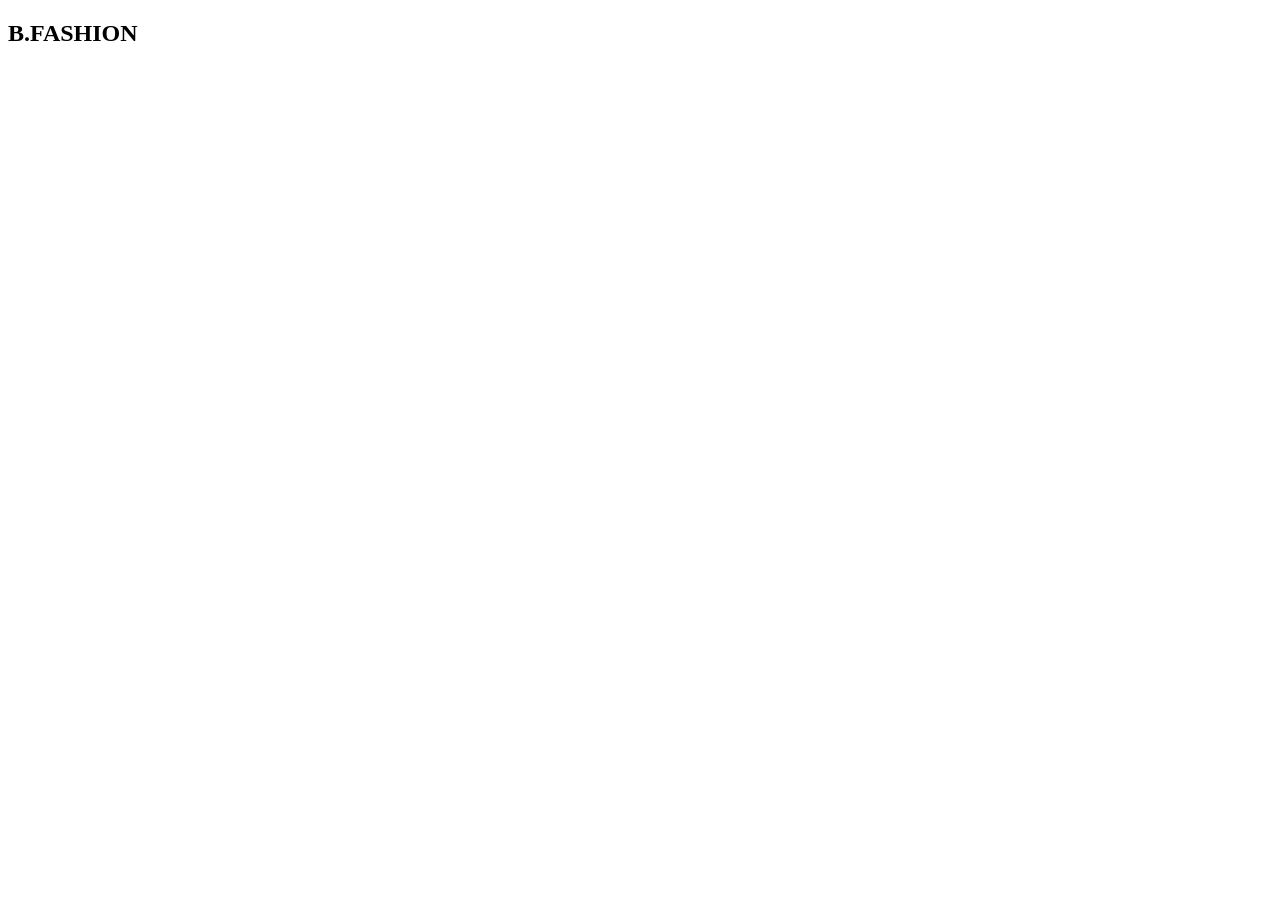
==== about.html @ 8f547087 "Add files via upload" ====
<!DOCTYPE html><html><head><meta charset="UTF-8"><title>B.FASHION</title><link rel="stylesheet" href="css/style.css"></head><body><header><h2>B.FASHION</h2></header><main style="padding:120px 30px;color:white"><h1>Coming Soon</h1></main><script src="js/script.js"></script></body></html>
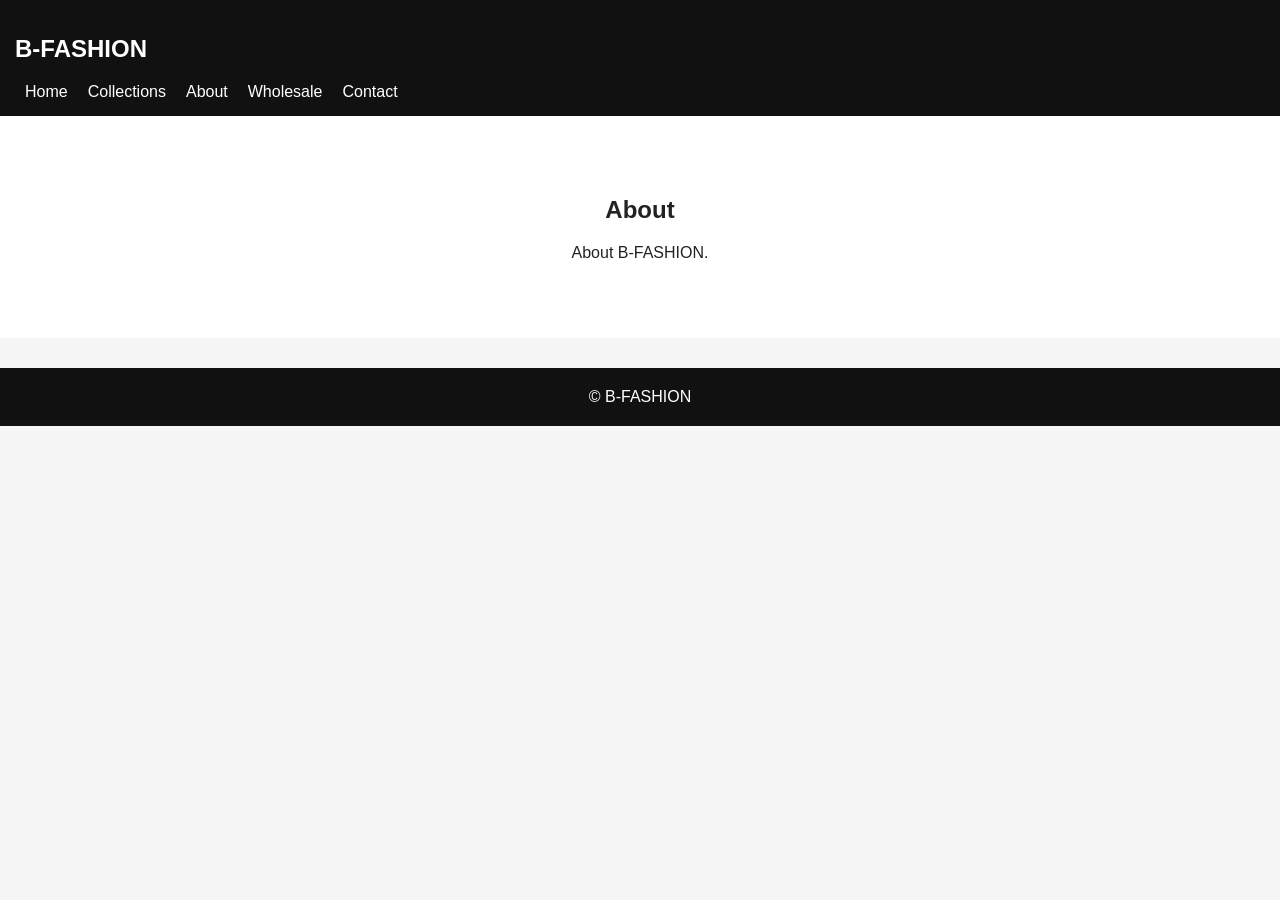
==== commit 6de1891d: "Add files via upload" ====
--- a/about.html
+++ b/about.html
@@ -1 +1 @@
-<!DOCTYPE html><html><head><meta charset="UTF-8"><title>B.FASHION</title><link rel="stylesheet" href="css/style.css"></head><body><header><h2>B.FASHION</h2></header><main style="padding:120px 30px;color:white"><h1>Coming Soon</h1></main><script src="js/script.js"></script></body></html>+<!DOCTYPE html><html><head><meta charset="UTF-8"><meta name="viewport" content="width=device-width,initial-scale=1"><title>About</title><link rel="stylesheet" href="style.css"></head><body><header><h2>B-FASHION</h2><nav><a href="index.html">Home</a><a href="collections.html">Collections</a><a href="about.html">About</a><a href="wholesale.html">Wholesale</a><a href="contact.html">Contact</a></nav></header><section class="hero"><h1>About</h1><p>About B-FASHION.</p></section><footer>© B-FASHION</footer><script src="script.js"></script></body></html>
--- a/style.css
+++ b/style.css
@@ -0,0 +1,8 @@
+body{font-family:Arial,sans-serif;margin:0;background:#f5f5f5;color:#222}
+header{background:#111;color:#fff;padding:15px}
+nav a{color:#fff;margin:0 10px;text-decoration:none}
+.hero{padding:60px 20px;text-align:center;background:#fff}
+.btn{display:inline-block;background:#111;color:#fff;padding:12px 20px;text-decoration:none;border-radius:6px}
+.grid{display:grid;grid-template-columns:repeat(auto-fit,minmax(220px,1fr));gap:20px;padding:20px}
+.card{background:#fff;padding:15px;border-radius:8px;box-shadow:0 2px 8px rgba(0,0,0,.1)}
+footer{text-align:center;padding:20px;background:#111;color:#fff;margin-top:30px}
